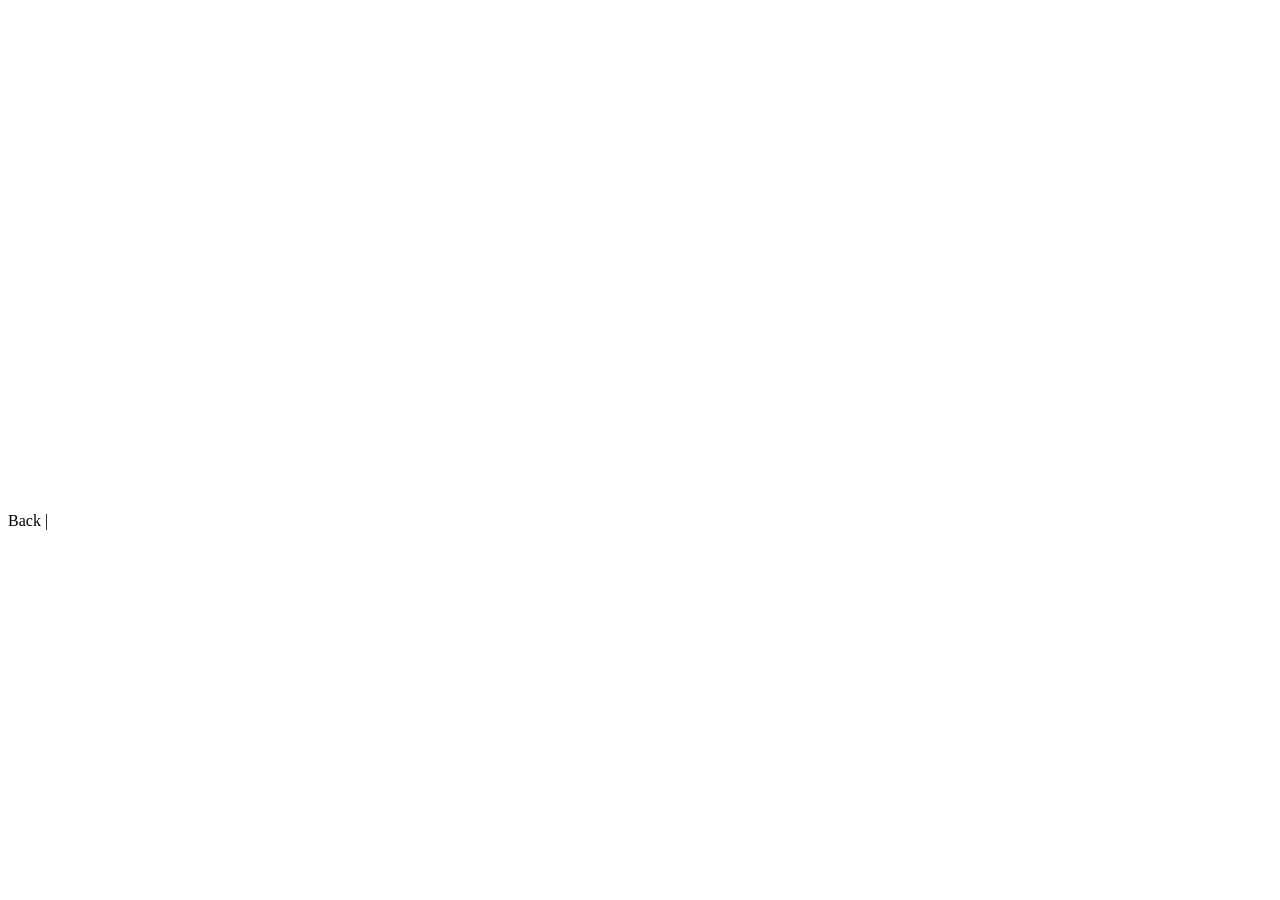
==== games/index.html @ ce67b636 "Update index.html" ====
<!DOCTYPE html>
<html lang="en-us">
  <head>
    <meta charset="utf-8">
    <meta http-equiv="Content-Type" content="text/html; charset=utf-8">
    <title></title>
    <link rel="shortcut icon" href="TemplateData/favicon.ico">
    <link rel="stylesheet" href="TemplateData/style.css">
  </head>
  <body>
    <div id="unity-container" class="unity-desktop">
      <canvas id="unity-canvas" width=1080 height=500></canvas>
      <div id="unity-loading-bar">
        <div id="unity-logo"></div>
        <div id="unity-progress-bar-empty">
          <div id="unity-progress-bar-full"></div>
        </div>
      </div>
      <div id="unity-warning"> </div>
      <div id="unity-footer">
        <div id="unity-webgl-logo"></div>
        <div id="unity-fullscreen-button"></div>
        <div onclick="window.location = 'https://hwugifijifjjhijsoohsoohhdhosjijihfijo.netlify.app'" style="cursor: pointer;" id="unity-build-title">Back | </div>
      </div>
    </div>
    <script>
      var container = document.querySelector("#unity-container");
      var canvas = document.querySelector("#unity-canvas");
      var loadingBar = document.querySelector("#unity-loading-bar");
      var progressBarFull = document.querySelector("#unity-progress-bar-full");
      var fullscreenButton = document.querySelector("#unity-fullscreen-button");
      var warningBanner = document.querySelector("#unity-warning");

      // Shows a temporary message banner/ribbon for a few seconds, or
      // a permanent error message on top of the canvas if type=='error'.
      // If type=='warning', a yellow highlight color is used.
      // Modify or remove this function to customize the visually presented
      // way that non-critical warnings and error messages are presented to the
      // user.
      function unityShowBanner(msg, type) {
        function updateBannerVisibility() {
          warningBanner.style.display = warningBanner.children.length ? 'block' : 'none';
        }
        var div = document.createElement('div');
        div.innerHTML = msg;
        warningBanner.appendChild(div);
        if (type == 'error') div.style = 'background: red; padding: 10px;';
        else {
          if (type == 'warning') div.style = 'background: yellow; padding: 10px;';
          setTimeout(function() {
            warningBanner.removeChild(div);
            updateBannerVisibility();
          }, 5000);
        }
        updateBannerVisibility();
      }

      var buildUrl = "Build";
      var loaderUrl = buildUrl + "/zombie.loader.js";
      var config = {
        dataUrl: buildUrl + "/zombie.data",
        frameworkUrl: buildUrl + "/zombie.framework.js",
        codeUrl: buildUrl + "/zombie.wasm",
        streamingAssetsUrl: "StreamingAssets",
        companyName: "DefaultCompany",
        productName: "My project (2)",
        productVersion: "0.1",
        showBanner: unityShowBanner,
      };

      // By default Unity keeps WebGL canvas render target size matched with
      // the DOM size of the canvas element (scaled by window.devicePixelRatio)
      // Set this to false if you want to decouple this synchronization from
      // happening inside the engine, and you would instead like to size up
      // the canvas DOM size and WebGL render target sizes yourself.
      // config.matchWebGLToCanvasSize = false;

      if (/iPhone|iPad|iPod|Android/i.test(navigator.userAgent)) {
        // Mobile device style: fill the whole browser client area with the game canvas:

        var meta = document.createElement('meta');
        meta.name = 'viewport';
        meta.content = 'width=device-width, height=device-height, initial-scale=1.0, user-scalable=no, shrink-to-fit=yes';
        document.getElementsByTagName('head')[0].appendChild(meta);
        container.className = "unity-mobile";
        canvas.className = "unity-mobile";

        // To lower canvas resolution on mobile devices to gain some
        // performance, uncomment the following line:
        // config.devicePixelRatio = 1;

        unityShowBanner('WebGL builds are not supported on mobile devices.');
      } else {
        // Desktop style: Render the game canvas in a window that can be maximized to fullscreen:

        canvas.style.width = "1080px";
        canvas.style.height = "500px";
      }

      loadingBar.style.display = "block";

      var script = document.createElement("script");
      script.src = loaderUrl;
      script.onload = () => {
        createUnityInstance(canvas, config, (progress) => {
          progressBarFull.style.width = 100 * progress + "%";
        }).then((unityInstance) => {
          loadingBar.style.display = "none";
          fullscreenButton.onclick = () => {
            unityInstance.SetFullscreen(1);
          };
        }).catch((message) => {
          alert(message);
        });
      };
      document.body.appendChild(script);
    </script>
  </body>
</html>
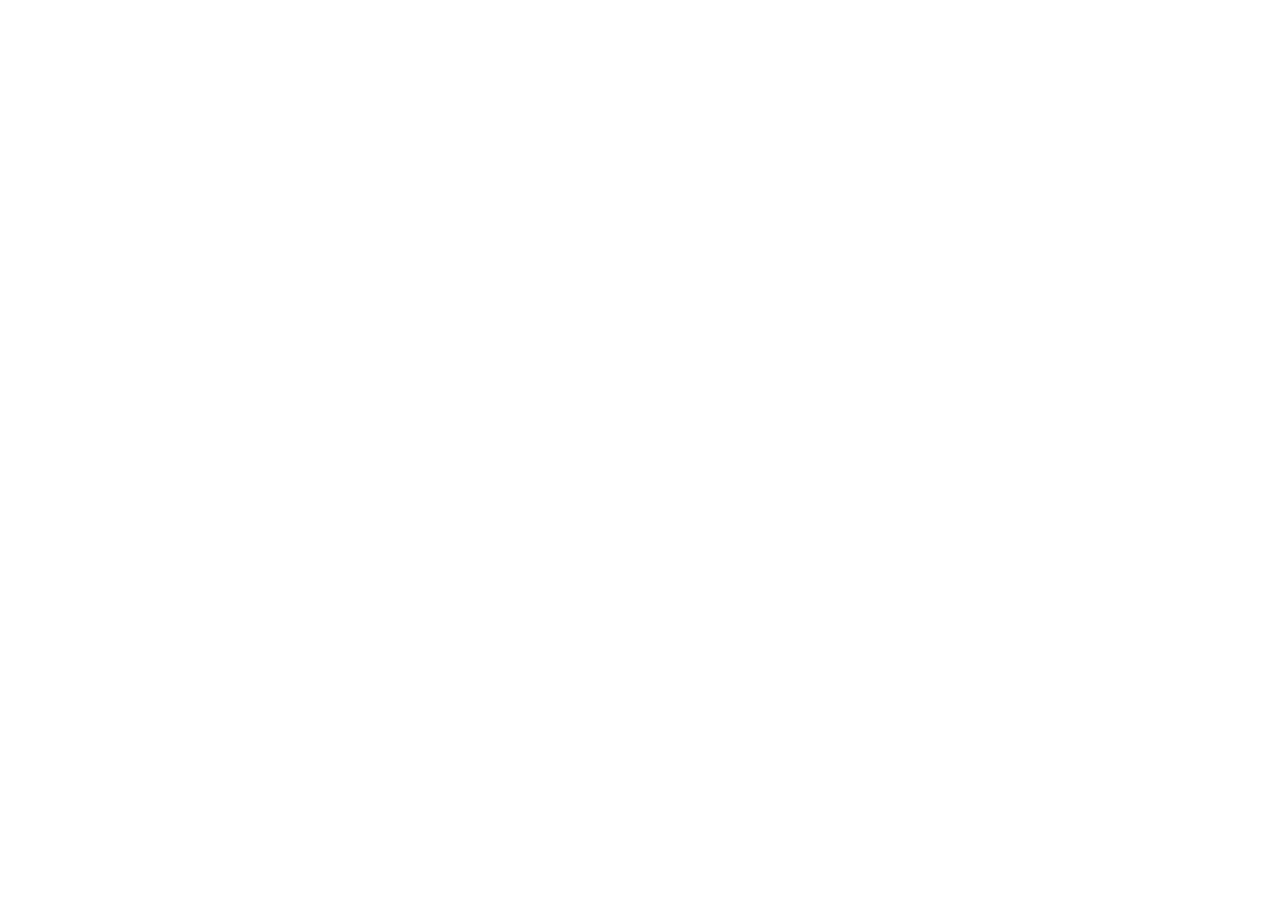
==== commit d108c976: "Update index.html" ====
--- a/games/index.html
+++ b/games/index.html
@@ -6,23 +6,33 @@
     <title></title>
     <link rel="shortcut icon" href="TemplateData/favicon.ico">
     <link rel="stylesheet" href="TemplateData/style.css">
+    <script src="https://unpkg.com/@ruffle-rs/ruffle"></script>
   </head>
   <body>
-    <div id="unity-container" class="unity-desktop">
-      <canvas id="unity-canvas" width=1080 height=500></canvas>
+    <!-- Unity Game Container -->
+    <div id="unity-container" class="unity-desktop" style="display: none;">
+      <canvas id="unity-canvas" width="1080" height="500"></canvas>
       <div id="unity-loading-bar">
         <div id="unity-logo"></div>
         <div id="unity-progress-bar-empty">
           <div id="unity-progress-bar-full"></div>
         </div>
       </div>
-      <div id="unity-warning"> </div>
+      <div id="unity-warning"></div>
       <div id="unity-footer">
         <div id="unity-webgl-logo"></div>
         <div id="unity-fullscreen-button"></div>
         <div onclick="window.location = 'https://hwugifijifjjhijsoohsoohhdhosjijihfijo.netlify.app'" style="cursor: pointer;" id="unity-build-title">Back | </div>
       </div>
     </div>
+
+    <!-- Flash Game Container (Ruffle Player) -->
+    <div id="flash-container" style="display: none;">
+      <ruffle-player id="ruffle-player">
+        <source src="game.swf" type="application/x-shockwave-flash" />
+      </ruffle-player>
+    </div>
+
     <script>
       var container = document.querySelector("#unity-container");
       var canvas = document.querySelector("#unity-canvas");
@@ -31,12 +41,7 @@
       var fullscreenButton = document.querySelector("#unity-fullscreen-button");
       var warningBanner = document.querySelector("#unity-warning");
 
-      // Shows a temporary message banner/ribbon for a few seconds, or
-      // a permanent error message on top of the canvas if type=='error'.
-      // If type=='warning', a yellow highlight color is used.
-      // Modify or remove this function to customize the visually presented
-      // way that non-critical warnings and error messages are presented to the
-      // user.
+      // Unity Banner Display (error/warning)
       function unityShowBanner(msg, type) {
         function updateBannerVisibility() {
           warningBanner.style.display = warningBanner.children.length ? 'block' : 'none';
@@ -45,60 +50,44 @@
         div.innerHTML = msg;
         warningBanner.appendChild(div);
         if (type == 'error') div.style = 'background: red; padding: 10px;';
-        else {
-          if (type == 'warning') div.style = 'background: yellow; padding: 10px;';
-          setTimeout(function() {
-            warningBanner.removeChild(div);
-            updateBannerVisibility();
-          }, 5000);
-        }
+        else if (type == 'warning') div.style = 'background: yellow; padding: 10px;';
+        setTimeout(function() {
+          warningBanner.removeChild(div);
+          updateBannerVisibility();
+        }, 5000);
         updateBannerVisibility();
       }
 
+      // Unity Game Configuration
       var buildUrl = "Build";
-      var loaderUrl = buildUrl + "/zombie.loader.js";
+      var loaderUrl = buildUrl + "/game.loader.js";  // Specify the loader for Unity build
       var config = {
-        dataUrl: buildUrl + "/zombie.data",
-        frameworkUrl: buildUrl + "/zombie.framework.js",
-        codeUrl: buildUrl + "/zombie.wasm",
+        dataUrl: buildUrl + "/game.data",
+        frameworkUrl: buildUrl + "/game.framework.js",
+        codeUrl: buildUrl + "/game.wasm",
         streamingAssetsUrl: "StreamingAssets",
         companyName: "DefaultCompany",
-        productName: "My project (2)",
-        productVersion: "0.1",
+        productName: "Unity Game",
+        productVersion: "1.0",
         showBanner: unityShowBanner,
       };
 
-      // By default Unity keeps WebGL canvas render target size matched with
-      // the DOM size of the canvas element (scaled by window.devicePixelRatio)
-      // Set this to false if you want to decouple this synchronization from
-      // happening inside the engine, and you would instead like to size up
-      // the canvas DOM size and WebGL render target sizes yourself.
-      // config.matchWebGLToCanvasSize = false;
-
+      // Detect Mobile Devices for Optimized Experience
       if (/iPhone|iPad|iPod|Android/i.test(navigator.userAgent)) {
-        // Mobile device style: fill the whole browser client area with the game canvas:
-
         var meta = document.createElement('meta');
         meta.name = 'viewport';
         meta.content = 'width=device-width, height=device-height, initial-scale=1.0, user-scalable=no, shrink-to-fit=yes';
         document.getElementsByTagName('head')[0].appendChild(meta);
         container.className = "unity-mobile";
         canvas.className = "unity-mobile";
-
-        // To lower canvas resolution on mobile devices to gain some
-        // performance, uncomment the following line:
-        // config.devicePixelRatio = 1;
-
         unityShowBanner('WebGL builds are not supported on mobile devices.');
       } else {
-        // Desktop style: Render the game canvas in a window that can be maximized to fullscreen:
-
         canvas.style.width = "1080px";
         canvas.style.height = "500px";
       }
 
+      // Loading Unity Game
       loadingBar.style.display = "block";
-
       var script = document.createElement("script");
       script.src = loaderUrl;
       script.onload = () => {
@@ -113,7 +102,24 @@
           alert(message);
         });
       };
+
       document.body.appendChild(script);
+
+      // Auto Detect and Load Unity or Flash Based on Available Content
+      // You can set the flag here to determine which game type to load
+      var isUnityGame = false; // Default to false, change if Unity is detected
+      var isFlashGame = true;  // Default to true for Flash, you can adjust conditions
+
+      // You can check conditions here (e.g., file extension or game content)
+      if (isUnityGame) {
+        // Show Unity Game
+        document.querySelector("#flash-container").style.display = "none";
+        container.style.display = "block";
+      } else if (isFlashGame) {
+        // Show Flash Game (via Ruffle)
+        container.style.display = "none";
+        document.querySelector("#flash-container").style.display = "block";
+      }
     </script>
   </body>
 </html>
